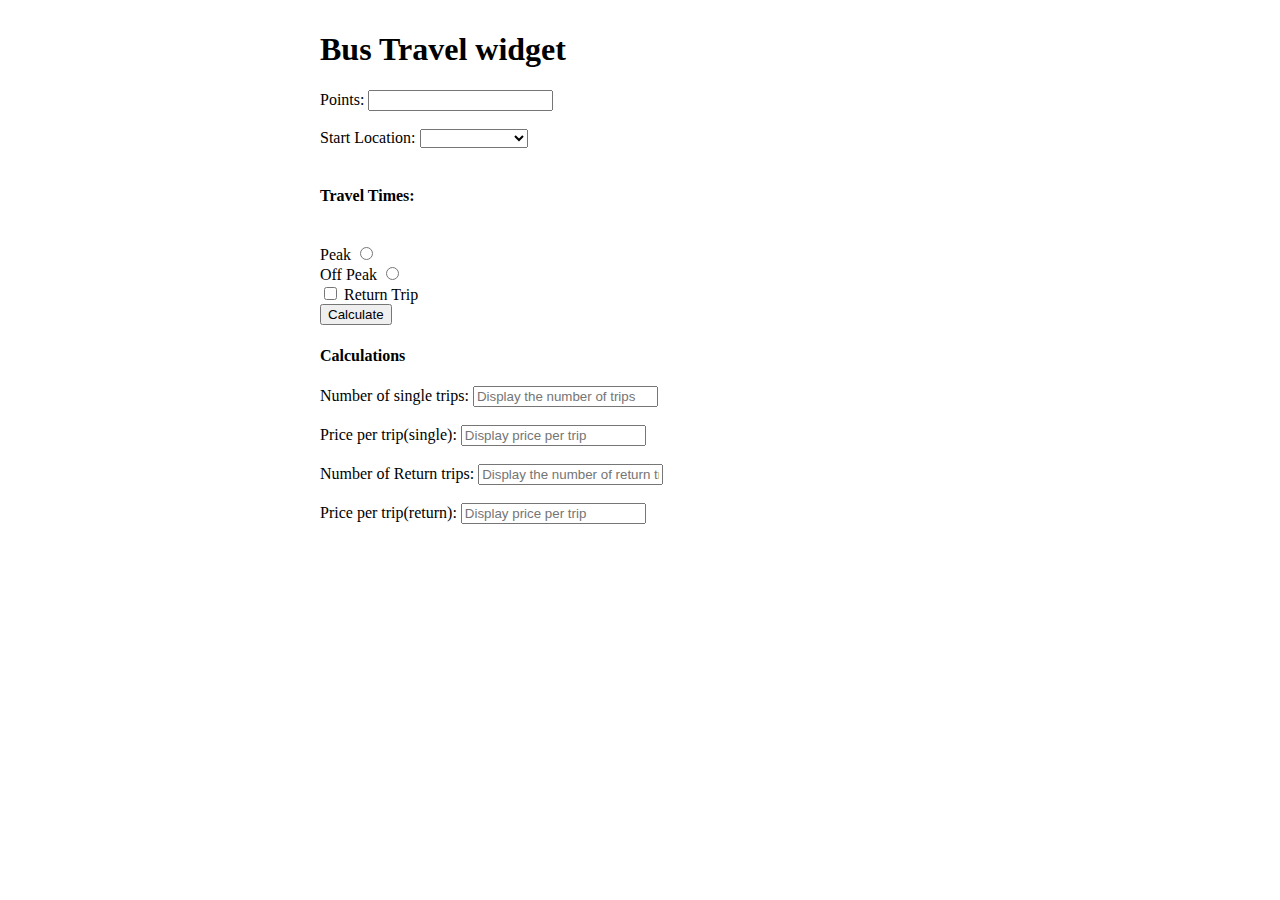
==== index.html @ fad005f3 "First Commit with pseudo Code" ====
<!DOCTYPE html>
<html lang="en">

<head>
    <meta charset="UTF-8">
    <meta http-equiv="X-UA-Compatible" content="IE=edge">
    <meta name="viewport" content="width=device-width, initial-scale=1.0">
    <link rel="stylesheet" href="style.css">
    <title>My Bus travel widget</title>
</head>

<body>
    <h1>Bus Travel widget</h1>

    <section class="Top">
        <form action="">
            <label for="points">Points:</label>
            <input type="number" id="points" name="points" required><br><br>
            <label for="location">Start Location:</label>
            <select name="surburb" id="surburb">
                <option value=""></option>
                <option value="Khayelitsha">Khayelitsha</option>
                <option value="Dunoon">Dunoon</option>
                <option value="Mitchells Plain">Mitchells Plain</option>

            </select>
        </form>
    </section><br>

    <h4>Travel Times:</h4><br>
    <section class="Middle">
        <div class="rad1">
            <label for="radio">Peak</label>
            <input type="radio" name="radio" id="busy"><br>

        </div>
        <div class="rad2">
            <label for="radio">Off Peak</label>
            <input type="radio" name="radio" id="slow"><br>
        </div>

        <div class="check">
            <input type="checkbox" name="checkbox" id="">
            <label for="checkbox">Return Trip</label>
        </div>

        <div class="btn">
            <input type="button" value="Calculate">
        </div>
    </section>
    <h4>Calculations</h4>
    <section class="below">
        <form action="">
            <label for="trips">Number of single trips:</label>
            <input type="" id="trips" name="trips" placeholder="Display the number of trips"><br><br>
            <label for="trips">Price per trip(single):</label>
            <input type="" id="trips" name="trips" placeholder="Display price per trip"><br><br>
            <label for="trips">Number of Return trips:</label>
            <input type="" id="trips" name="trips" placeholder="Display the number of return trips"><br><br>
            <label for="trips">Price per trip(return):</label>
            <input type="" id="trips" name="trips" placeholder="Display price per trip"><br><br>
        </form>
    </section>
</body>

</html>
---- style.css ----
body {
    margin: auto;
    width: 50%;
    padding: 10px;
}
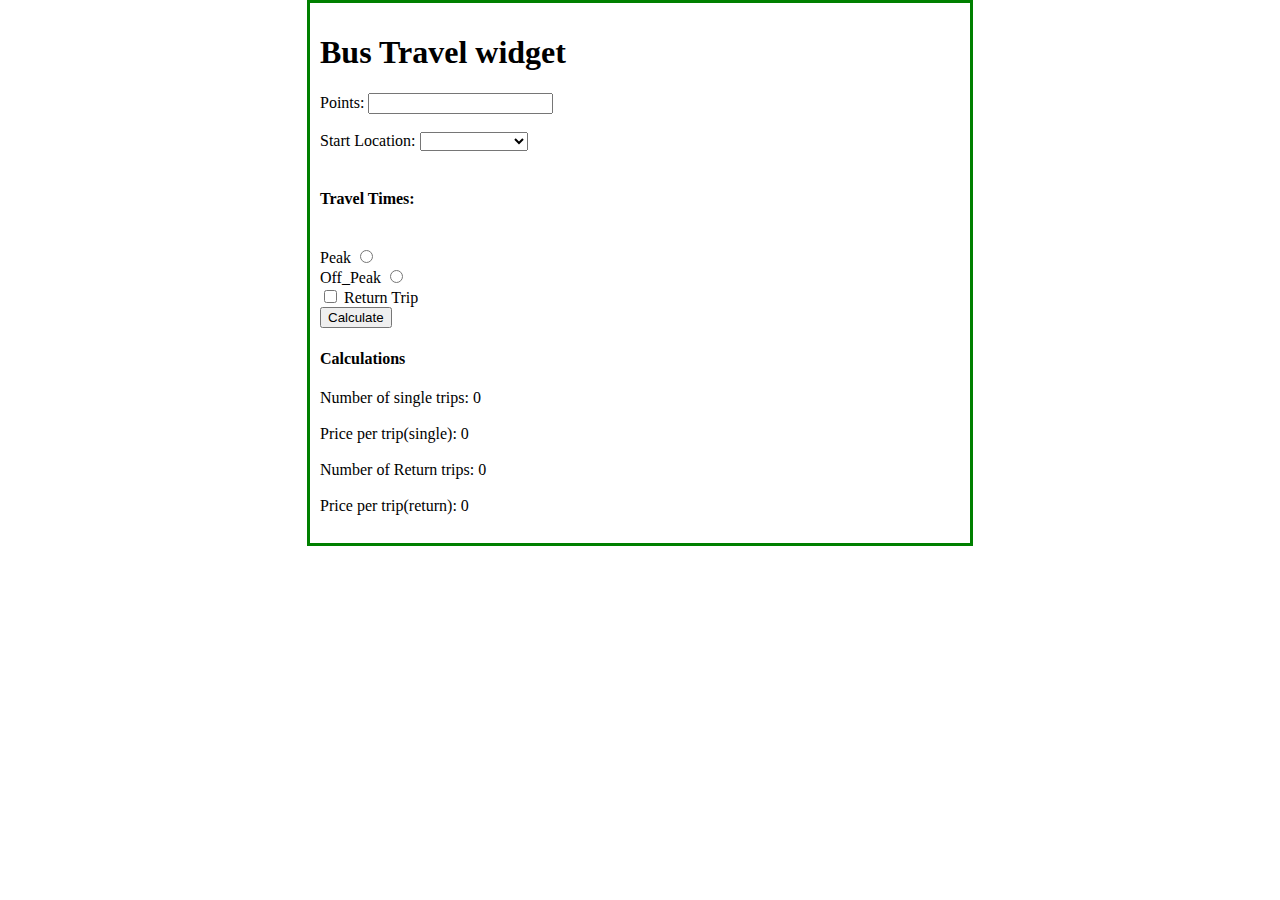
==== commit 14acff63: "almost done" ====
--- a/index.html
+++ b/index.html
@@ -15,9 +15,9 @@
     <section class="Top">
         <form action="">
             <label for="points">Points:</label>
-            <input type="number" id="points" name="points" required><br><br>
+            <input type="number" class="inputPoints" id="points" name="points" required><br><br>
             <label for="location">Start Location:</label>
-            <select name="surburb" id="surburb">
+            <select name="suburb" id="suburb" class="kasi">
                 <option value=""></option>
                 <option value="Khayelitsha">Khayelitsha</option>
                 <option value="Dunoon">Dunoon</option>
@@ -31,34 +31,34 @@
     <section class="Middle">
         <div class="rad1">
             <label for="radio">Peak</label>
-            <input type="radio" name="radio" id="busy"><br>
+            <input type="radio" class="times"name="radio" id="busy"><br>
 
         </div>
-        <div class="rad2">
-            <label for="radio">Off Peak</label>
-            <input type="radio" name="radio" id="slow"><br>
+        <div>
+            <label for="radio">Off_Peak</label>
+            <input type="radio" class="times" name="radio" id="slow"><br>
         </div>
 
         <div class="check">
-            <input type="checkbox" name="checkbox" id="">
+            <input type="checkbox" name="checkbox" id="" class="checked">
             <label for="checkbox">Return Trip</label>
         </div>
 
-        <div class="btn">
-            <input type="button" value="Calculate">
+        <div >
+            <input type="button" class="btn" value="Calculate">
         </div>
     </section>
     <h4>Calculations</h4>
     <section class="below">
         <form action="">
             <label for="trips">Number of single trips:</label>
-            <input type="" id="trips" name="trips" placeholder="Display the number of trips"><br><br>
+            <span placeholder="Display the number of trips">0</span><br><br>
             <label for="trips">Price per trip(single):</label>
-            <input type="" id="trips" name="trips" placeholder="Display price per trip"><br><br>
+            <span placeholder="Display price per trip">0</span> <br><br>
             <label for="trips">Number of Return trips:</label>
-            <input type="" id="trips" name="trips" placeholder="Display the number of return trips"><br><br>
+            <span placeholder="Display the number of return trips">0</span><br><br>
             <label for="trips">Price per trip(return):</label>
-            <input type="" id="trips" name="trips" placeholder="Display price per trip"><br><br>
+            <span placeholder="Display price per trip">0</span><br><br>
         </form>
     </section>
 </body>
--- a/style.css
+++ b/style.css
@@ -1,5 +1,6 @@
-body {
+body{
     margin: auto;
     width: 50%;
+    border: 3px solid green;
     padding: 10px;
-}+  }